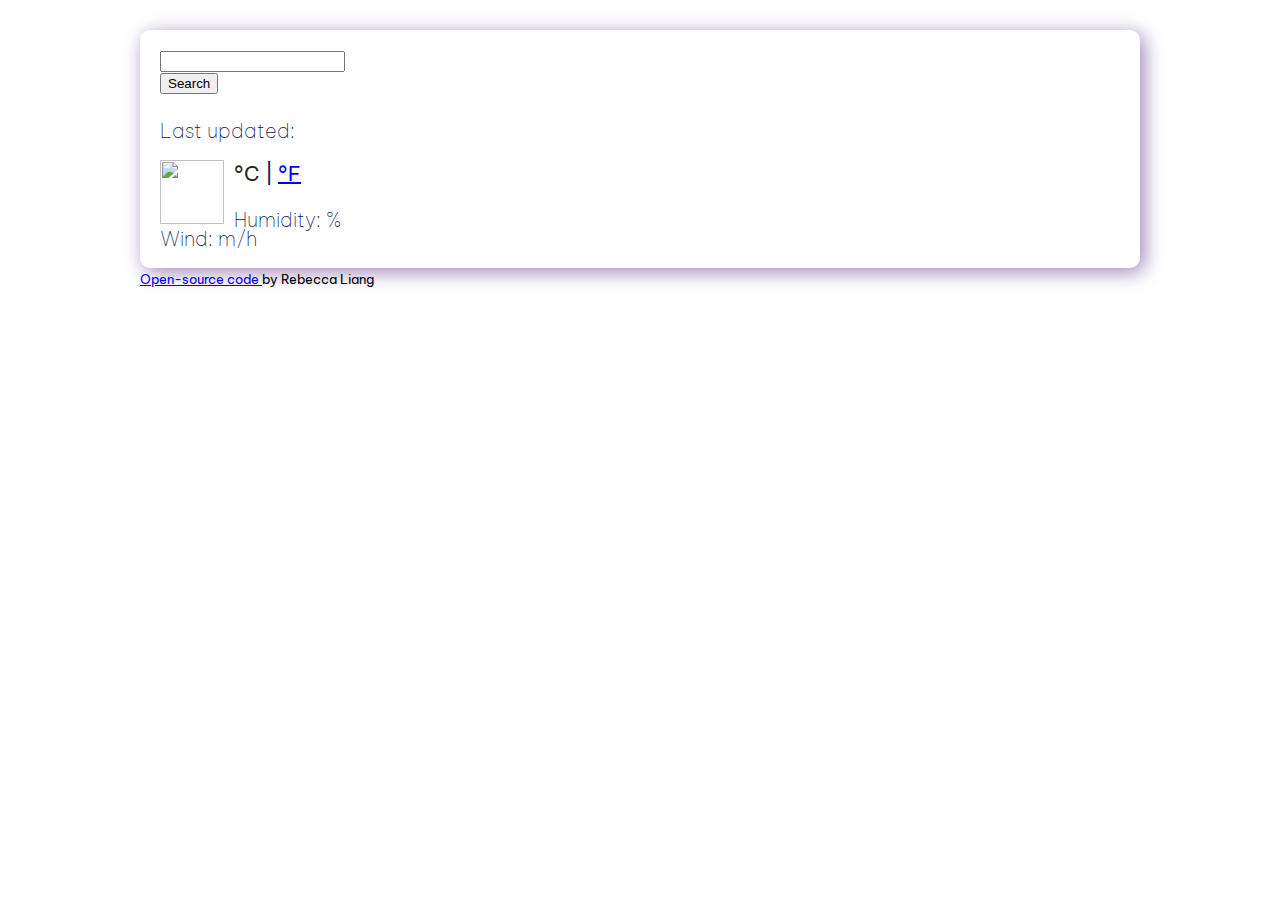
==== index.html @ cea94def "Added index.html" ====
<!DOCTYPE html>
<html lang="en">
  <head>
    <meta charset="UTF-8" />
    <meta http-equiv="X-UA-Compatible" content="IE=edge" />
    <meta name="viewport" content="width=device-width, initial-scale=1.0" />
    <title>Weather App</title>
    <link rel="stylesheet" href="src/style.css" />
    <link rel="preconnect" href="https://fonts.googleapis.com" />
    <link rel="preconnect" href="https://fonts.gstatic.com" crossorigin />
    <link
      href="https://fonts.googleapis.com/css2?family=Be+Vietnam+Pro:wght@100;200;300;400&display=swap"
      rel="stylesheet"
    />
    <link
      href="https://cdn.jsdelivr.net/npm/bootstrap@5.1.3/dist/css/bootstrap.min.css"
      rel="stylesheet"
      integrity="sha384-1BmE4kWBq78iYhFldvKuhfTAU6auU8tT94WrHftjDbrCEXSU1oBoqyl2QvZ6jIW3"
      crossorigin="anonymous"
    />
    <script
      src="https://kit.fontawesome.com/ab0c0b0282.js"
      crossorigin="anonymous"
    ></script>
    <script src="https://cdn.jsdelivr.net/npm/axios/dist/axios.min.js"></script>
  </head>

  <body>
    <div class="container">
      <div class="weather-app-wrapper">
        <div class="weather-app">
          <form id="search-form" class="mb-3">
            <div class="row">
              <div class="col-9">
                <input
                  type="search"
                  palceholder="Enter a city name..."
                  class="form-control"
                  id="city-input"
                  autocomplete="off"
                />
              </div>
              <div class="col-3">
                <input
                  type="submit"
                  value="Search"
                  class="btn btn-outline-secondary"
                />
              </div>
            </div>
          </form>
          <div class="overview">
            <h1 id="city"></h1>
            <ul>
              <li>
                Last updated:
                <span id="date"></span>
              </li>
              <li id="description"></li>
            </ul>
          </div>

          <div class="row">
            <div class="col-6">
              <div class="clearfix weather-temperature">
                <img src="" id="icon" class="float-left" alt="" />
                <div class="float-left">
                  <strong id="temperature"></strong>
                  <span class="units">
                    <a href="#" id="celsius" class="active">°C</a>
                    |
                    <a href="#" id="fahrenheit">°F</a>
                  </span>
                </div>
              </div>
            </div>

            <div class="col-6">
              <ul>
                <li>
                  Humidity:
                  <span id="humidity"></span>
                  %
                </li>
                <li>
                  Wind:
                  <span id="wind"></span>
                  m/h
                </li>
              </ul>
            </div>
          </div>
          <div class="weather-forecast" id="forecast"></div>
        </div>
        <small>
          <a
            href="https://github.com/yingerliang/vanilla-weather-app"
            target="_blank"
          >
            Open-source code
          </a>
          by Rebecca Liang
        </small>
      </div>
    </div>
    <script src="src/script.js"></script>
  </body>
</html>
---- src/style.css ----
body {
  font-family: 'Be Vietnam Pro', sans-serif;
}

h1 {
  color: #9d84b7;
  font-size: 40px;
  line-height: 28px;
  font-weight: 100;
}

ul {
  margin: 0;
  padding: 0;
  list-style: none;
}

li {
  color: #091353;
  margin: 0;
  padding: 0;
  font-size: 20px;
  font-weight: 100;
  line-height: 19px;
}

li:first-letter {
  text-transform: capitalize;
}

.weather-app-wrapper {
  max-width: 1000px;
  margin: 30px auto;
}

.weather-app {
  color: #9d84b7;
  padding: 20px;
  border-radius: 10px;
  box-shadow: 4px 4px 20px;
  border: 1px soldi #091353;
}

.overview {
  margin-bottom: 20px;
}

.weather-temperature img {
  margin-right: 10px;
  float: left;
  height: 64px;
  width: 64px;
}

.weather-temperature strong {
  color: #091353;
  font-size: 50px;
  font-weight: 400;
  line-height: 1;
}

.weather-temperature .units {
  position: relative;
  font-size: 20px;
  color: #091353;
  top: -22px;
}

.weather-temperature .active {
  color: rgb(33, 33, 33);
  cursor: default;
  text-decoration: none;
}
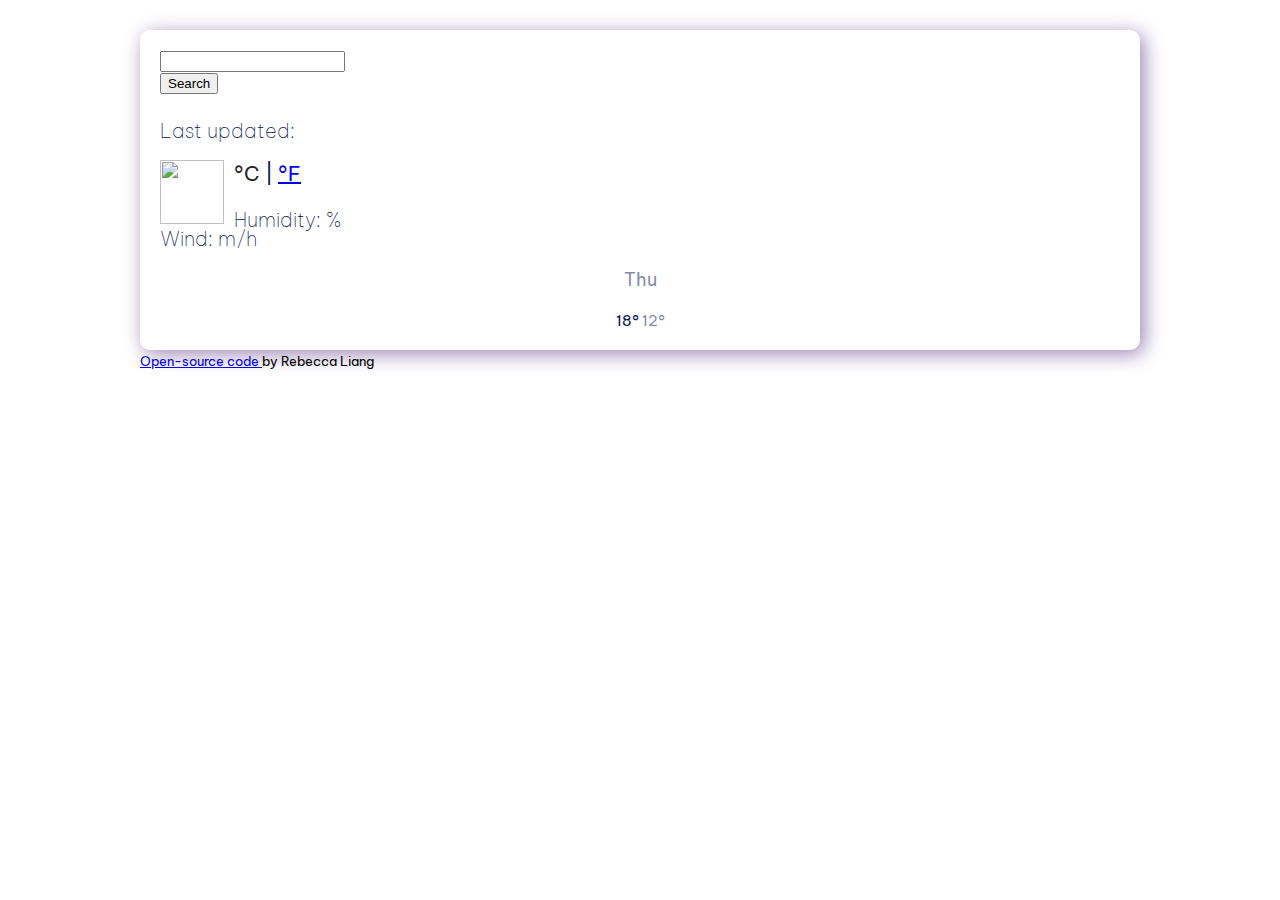
==== commit 1d422edf: "Added weather forecast" ====
--- a/index.html
+++ b/index.html
@@ -90,7 +90,24 @@
               </ul>
             </div>
           </div>
-          <div class="weather-forecast" id="forecast"></div>
+          <div class="weather-forecast" id="forecast">
+            <div class="row">
+              <div class="col-2">
+                <div class="weather-forecast-date">
+                  Thu
+                </div>
+                <img
+                  src="http://openweathermap.org/img/wn/01n@2x.png"
+                  alt=""
+                  width="42"
+                />
+                <div class="weather-forcast-temperature">
+                  <span class="weather-forcast-temperature-max">18°</span>
+                  <span class="weather-forcast-temperature-min">12°</span>
+                </div>
+              </div>
+            </div>
+          </div>
         </div>
         <small>
           <a
--- a/src/style.css
+++ b/src/style.css
@@ -71,3 +71,21 @@
   cursor: default;
   text-decoration: none;
 }
+
+.weather-forecast {
+  margin-top: 20px;
+  text-align: center;
+  color: #091353;
+}
+
+.weather-forecast-date {
+  font-size: 18px;
+  opacity: 0.5;
+}
+
+.weather-forcast-temperature-min {
+  opacity: 0.5;
+}
+.weather-forcast-temperature {
+  font-size: 15px;
+}
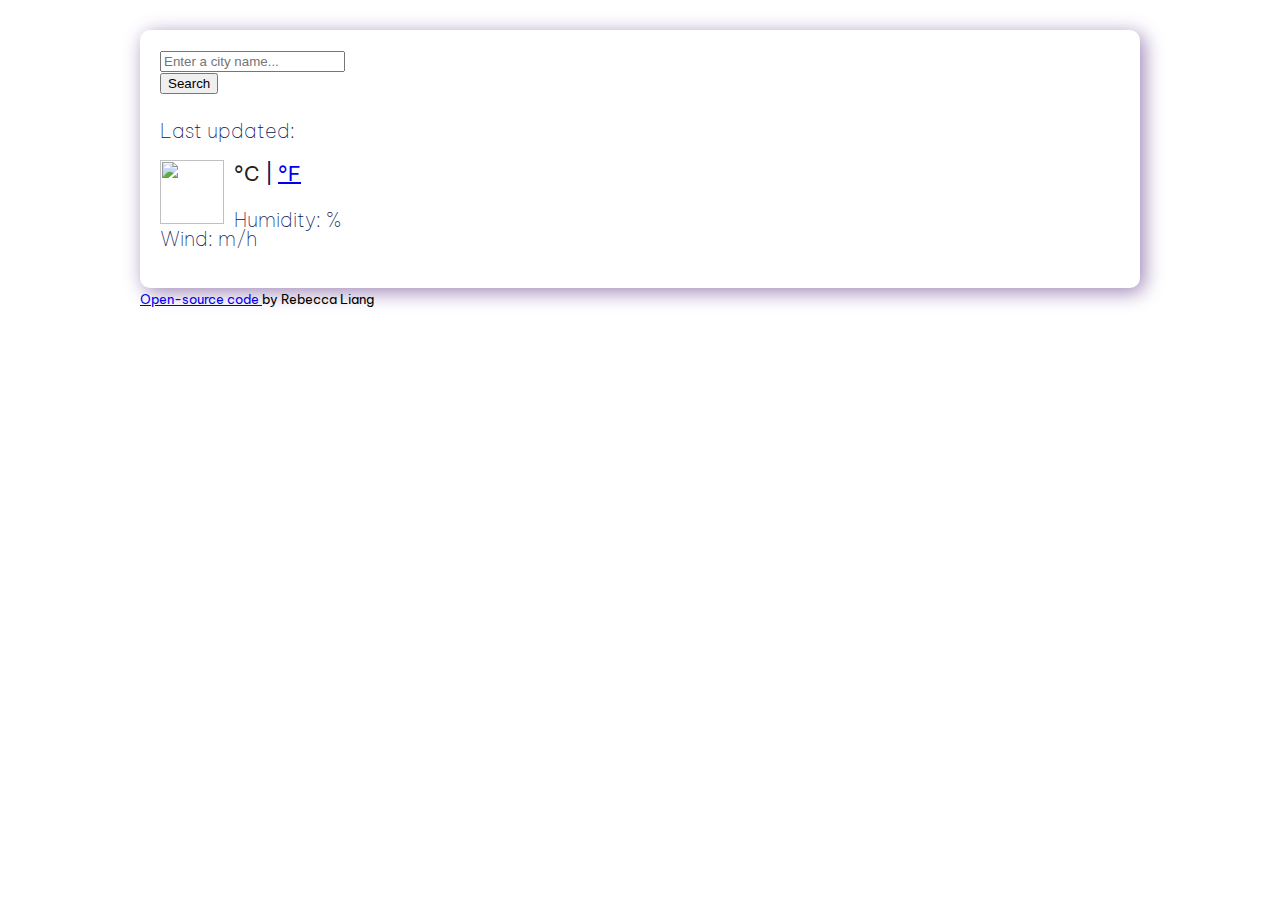
==== commit 2e42ff7a: "Display forecast using API" ====
--- a/index.html
+++ b/index.html
@@ -34,7 +34,7 @@
               <div class="col-9">
                 <input
                   type="search"
-                  palceholder="Enter a city name..."
+                  placeholder="Enter a city name..."
                   class="form-control"
                   id="city-input"
                   autocomplete="off"
@@ -90,24 +90,7 @@
               </ul>
             </div>
           </div>
-          <div class="weather-forecast" id="forecast">
-            <div class="row">
-              <div class="col-2">
-                <div class="weather-forecast-date">
-                  Thu
-                </div>
-                <img
-                  src="http://openweathermap.org/img/wn/01n@2x.png"
-                  alt=""
-                  width="42"
-                />
-                <div class="weather-forcast-temperature">
-                  <span class="weather-forcast-temperature-max">18°</span>
-                  <span class="weather-forcast-temperature-min">12°</span>
-                </div>
-              </div>
-            </div>
-          </div>
+          <div class="weather-forecast" id="forecast"></div>
         </div>
         <small>
           <a
--- a/src/style.css
+++ b/src/style.css
@@ -83,7 +83,7 @@
   opacity: 0.5;
 }
 
-.weather-forcast-temperature-min {
+.weather-forecast-temperature-min {
   opacity: 0.5;
 }
 .weather-forcast-temperature {
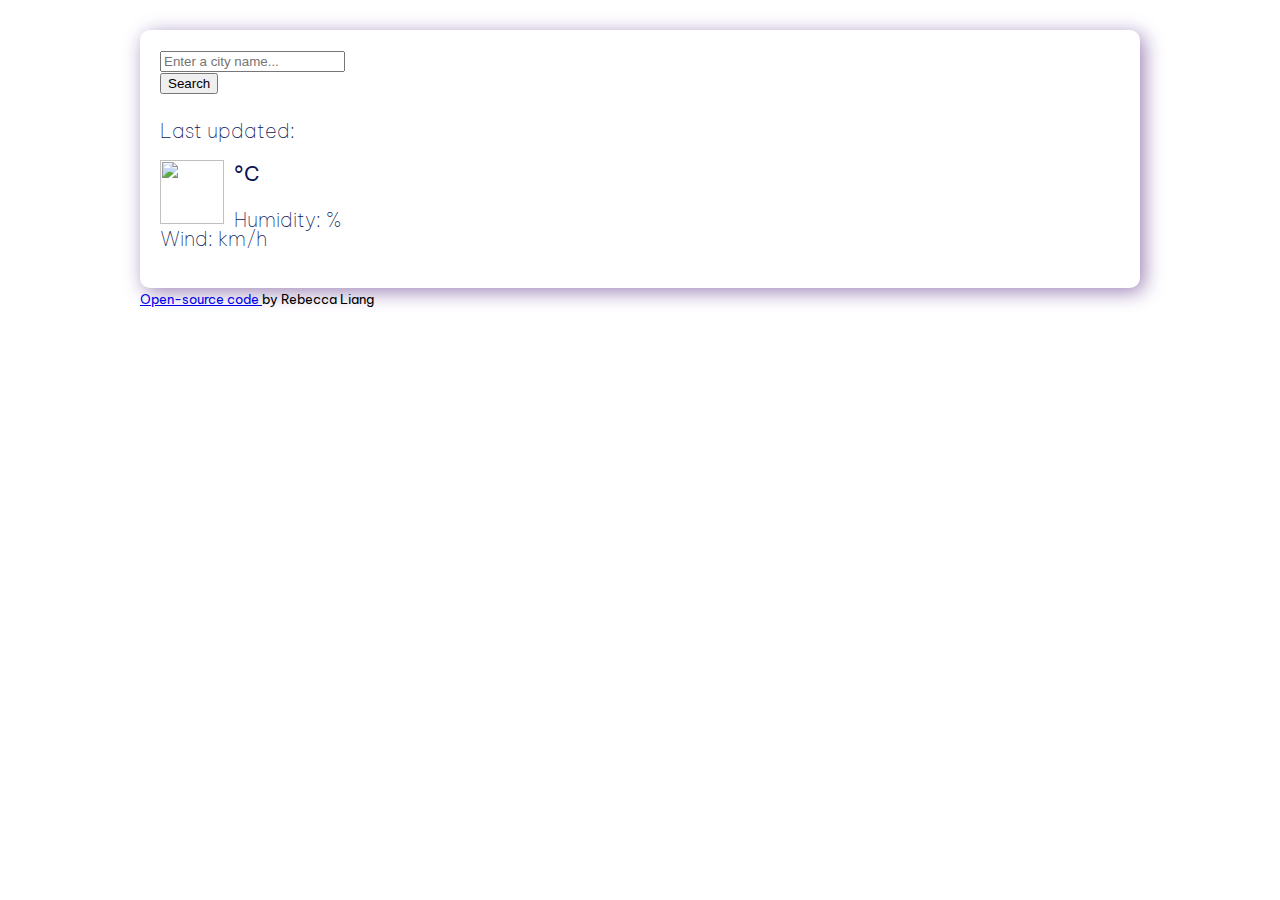
==== commit 8b5bafb3: "Removed unit conversion" ====
--- a/index.html
+++ b/index.html
@@ -67,9 +67,7 @@
                 <div class="float-left">
                   <strong id="temperature"></strong>
                   <span class="units">
-                    <a href="#" id="celsius" class="active">°C</a>
-                    |
-                    <a href="#" id="fahrenheit">°F</a>
+                    °C
                   </span>
                 </div>
               </div>
@@ -85,7 +83,7 @@
                 <li>
                   Wind:
                   <span id="wind"></span>
-                  m/h
+                  km/h
                 </li>
               </ul>
             </div>
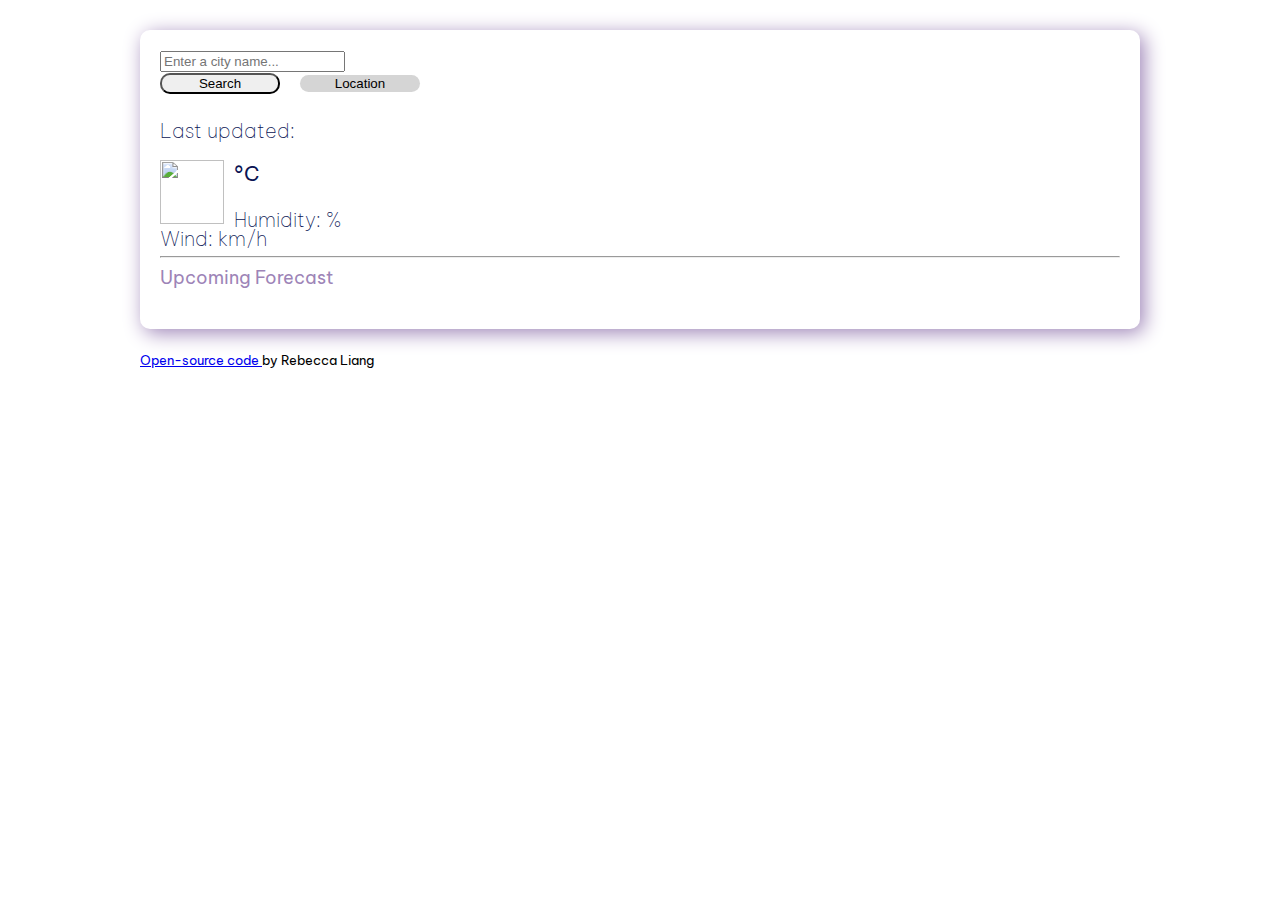
==== commit 1257d181: "Added location button" ====
--- a/index.html
+++ b/index.html
@@ -31,7 +31,7 @@
         <div class="weather-app">
           <form id="search-form" class="mb-3">
             <div class="row">
-              <div class="col-9">
+              <div class="col-8">
                 <input
                   type="search"
                   placeholder="Enter a city name..."
@@ -40,12 +40,22 @@
                   autocomplete="off"
                 />
               </div>
-              <div class="col-3">
-                <input
-                  type="submit"
-                  value="Search"
+              <div class="col-4">
+                <button
+                class="btn btn-primary"
+                type="button"
+                id="search-button"
+              >
+                Search
+
+                <button
                   class="btn btn-outline-secondary"
-                />
+                  type="button"
+                  id="location-button"
+                >
+                  Location
+                  <i class="fa-solid fa-location-arrow" id="location-arrow"></i>
+                </button>
               </div>
             </div>
           </form>
@@ -88,8 +98,12 @@
               </ul>
             </div>
           </div>
+
+          <hr />
+          <span id="upcoming-forecast">Upcoming Forecast</span>
           <div class="weather-forecast" id="forecast"></div>
         </div>
+        <br />
         <small>
           <a
             href="https://github.com/yingerliang/vanilla-weather-app"
--- a/src/style.css
+++ b/src/style.css
@@ -7,6 +7,7 @@
   font-size: 40px;
   line-height: 28px;
   font-weight: 100;
+  margin-bottom: 0;
 }
 
 ul {
@@ -89,3 +90,23 @@
 .weather-forcast-temperature {
   font-size: 15px;
 }
+
+#search-button {
+  width: 120px;
+}
+#location-button {
+  margin-left: 20px;
+  background-color: #d5d5d5;
+  border: #d5d5d5;
+  width: 120px;
+  color: black;
+}
+
+#search-button,
+#location-button {
+  border-radius: 10px;
+}
+
+#upcoming-forecast {
+  font-size: 18px;
+}
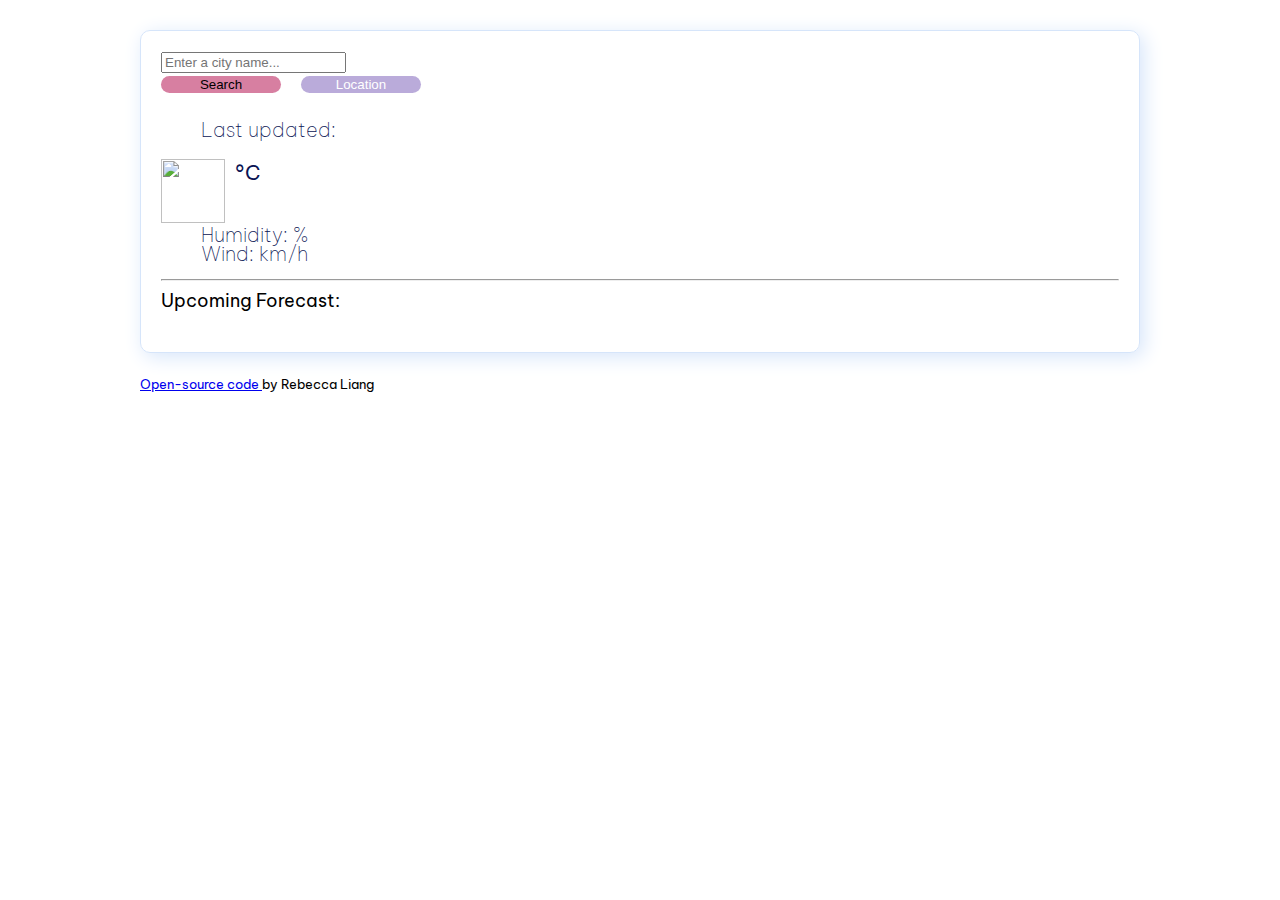
==== commit 20d7ee2e: "Added JS for location button" ====
--- a/index.html
+++ b/index.html
@@ -100,7 +100,7 @@
           </div>
 
           <hr />
-          <span id="upcoming-forecast">Upcoming Forecast</span>
+          <span id="upcoming-forecast">Upcoming Forecast:</span>
           <div class="weather-forecast" id="forecast"></div>
         </div>
         <br />
--- a/src/style.css
+++ b/src/style.css
@@ -3,7 +3,7 @@
 }
 
 h1 {
-  color: #9d84b7;
+  color: #baabda;
   font-size: 40px;
   line-height: 28px;
   font-weight: 100;
@@ -11,15 +11,12 @@
 }
 
 ul {
-  margin: 0;
-  padding: 0;
   list-style: none;
 }
 
 li {
   color: #091353;
-  margin: 0;
-  padding: 0;
+  padding-left: 0px;
   font-size: 20px;
   font-weight: 100;
   line-height: 19px;
@@ -35,11 +32,11 @@
 }
 
 .weather-app {
-  color: #9d84b7;
+  color: #d6e5fa;
   padding: 20px;
   border-radius: 10px;
   box-shadow: 4px 4px 20px;
-  border: 1px soldi #091353;
+  border: 1px solid #d6e5fa;
 }
 
 .overview {
@@ -73,6 +70,24 @@
   text-decoration: none;
 }
 
+#search-button {
+  width: 120px;
+  background-color: #d77fa1;
+  border: #d77fa1;
+}
+#location-button {
+  margin-left: 20px;
+  background-color: #baabda;
+  border: #baabda;
+  width: 120px;
+  color: white;
+}
+
+#search-button,
+#location-button {
+  border-radius: 10px;
+}
+
 .weather-forecast {
   margin-top: 20px;
   text-align: center;
@@ -91,22 +106,7 @@
   font-size: 15px;
 }
 
-#search-button {
-  width: 120px;
-}
-#location-button {
-  margin-left: 20px;
-  background-color: #d5d5d5;
-  border: #d5d5d5;
-  width: 120px;
+#upcoming-forecast {
+  font-size: 18px;
   color: black;
 }
-
-#search-button,
-#location-button {
-  border-radius: 10px;
-}
-
-#upcoming-forecast {
-  font-size: 18px;
-}
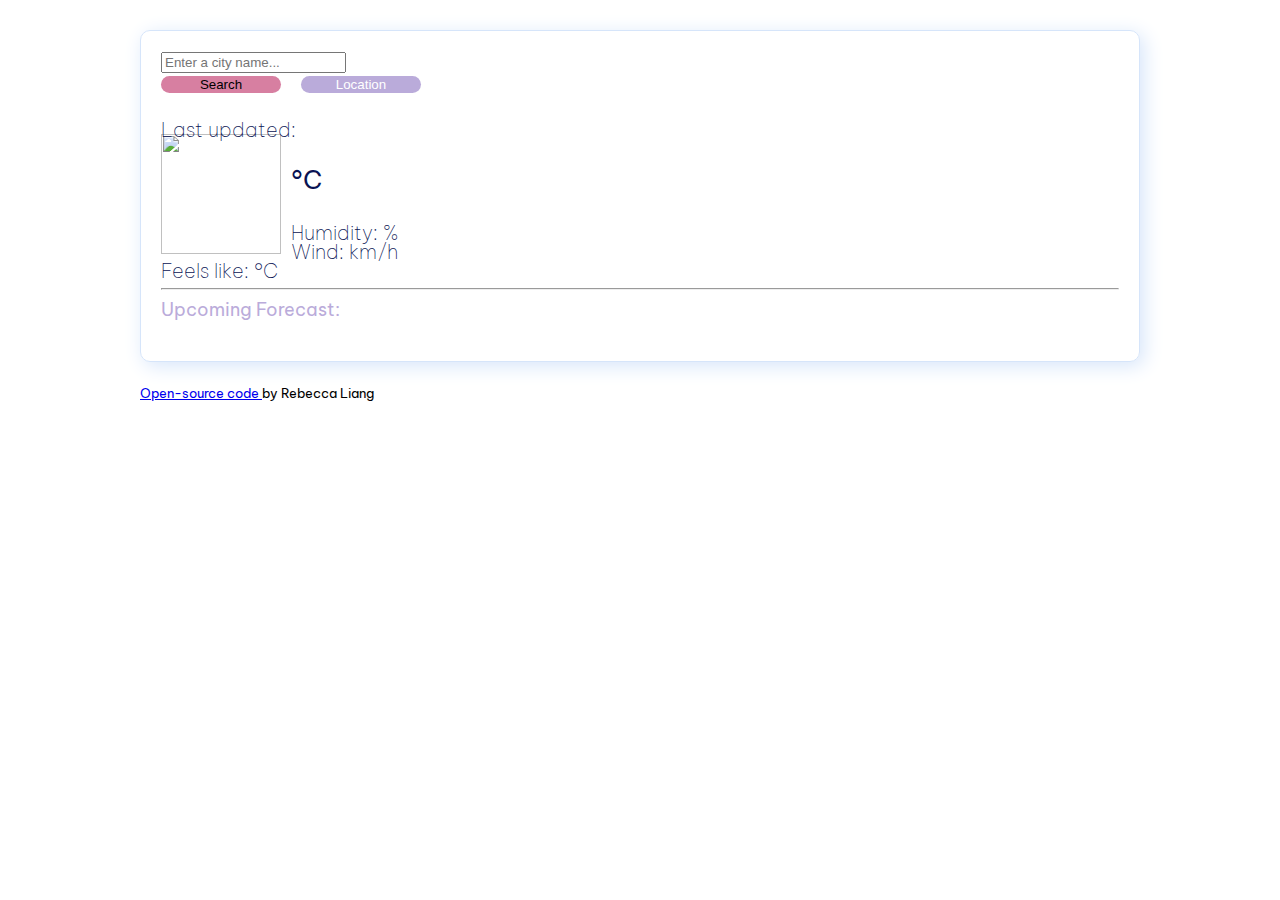
==== commit 738e09ea: "Added styling & fees like temp" ====
--- a/index.html
+++ b/index.html
@@ -95,6 +95,11 @@
                   <span id="wind"></span>
                   km/h
                 </li>
+                <li>
+                  Feels like: 
+                  <span id="feels-like"></span>
+                  °C
+                </li>
               </ul>
             </div>
           </div>
--- a/src/style.css
+++ b/src/style.css
@@ -6,17 +6,21 @@
   color: #baabda;
   font-size: 40px;
   line-height: 28px;
-  font-weight: 100;
-  margin-bottom: 0;
+  font-weight: 700;
+  padding-left: 2rem;
 }
 
 ul {
-  list-style: none;
+  margin: 0;
+  padding: 0;
+  display: block;
 }
 
 li {
+  list-style: none;
+  margin: 0;
+  padding: 0;
   color: #091353;
-  padding-left: 0px;
   font-size: 20px;
   font-weight: 100;
   line-height: 19px;
@@ -46,22 +50,23 @@
 .weather-temperature img {
   margin-right: 10px;
   float: left;
-  height: 64px;
-  width: 64px;
+  height: 120px;
+  width: 120px;
+  margin-top: -25px;
 }
 
 .weather-temperature strong {
   color: #091353;
-  font-size: 50px;
-  font-weight: 400;
+  font-size: 64px;
+  font-weight: 500;
   line-height: 1;
 }
 
 .weather-temperature .units {
   position: relative;
-  font-size: 20px;
+  font-size: 25px;
   color: #091353;
-  top: -22px;
+  top: -25px;
 }
 
 .weather-temperature .active {
@@ -75,6 +80,7 @@
   background-color: #d77fa1;
   border: #d77fa1;
 }
+
 #location-button {
   margin-left: 20px;
   background-color: #baabda;
@@ -83,6 +89,7 @@
   color: white;
 }
 
+#search-city,
 #search-button,
 #location-button {
   border-radius: 10px;
@@ -99,6 +106,11 @@
   opacity: 0.5;
 }
 
+.weather-forecast img {
+  height: 64px;
+  width: 64px;
+}
+
 .weather-forecast-temperature-min {
   opacity: 0.5;
 }
@@ -108,5 +120,5 @@
 
 #upcoming-forecast {
   font-size: 18px;
-  color: black;
+  color: #baabda;
 }
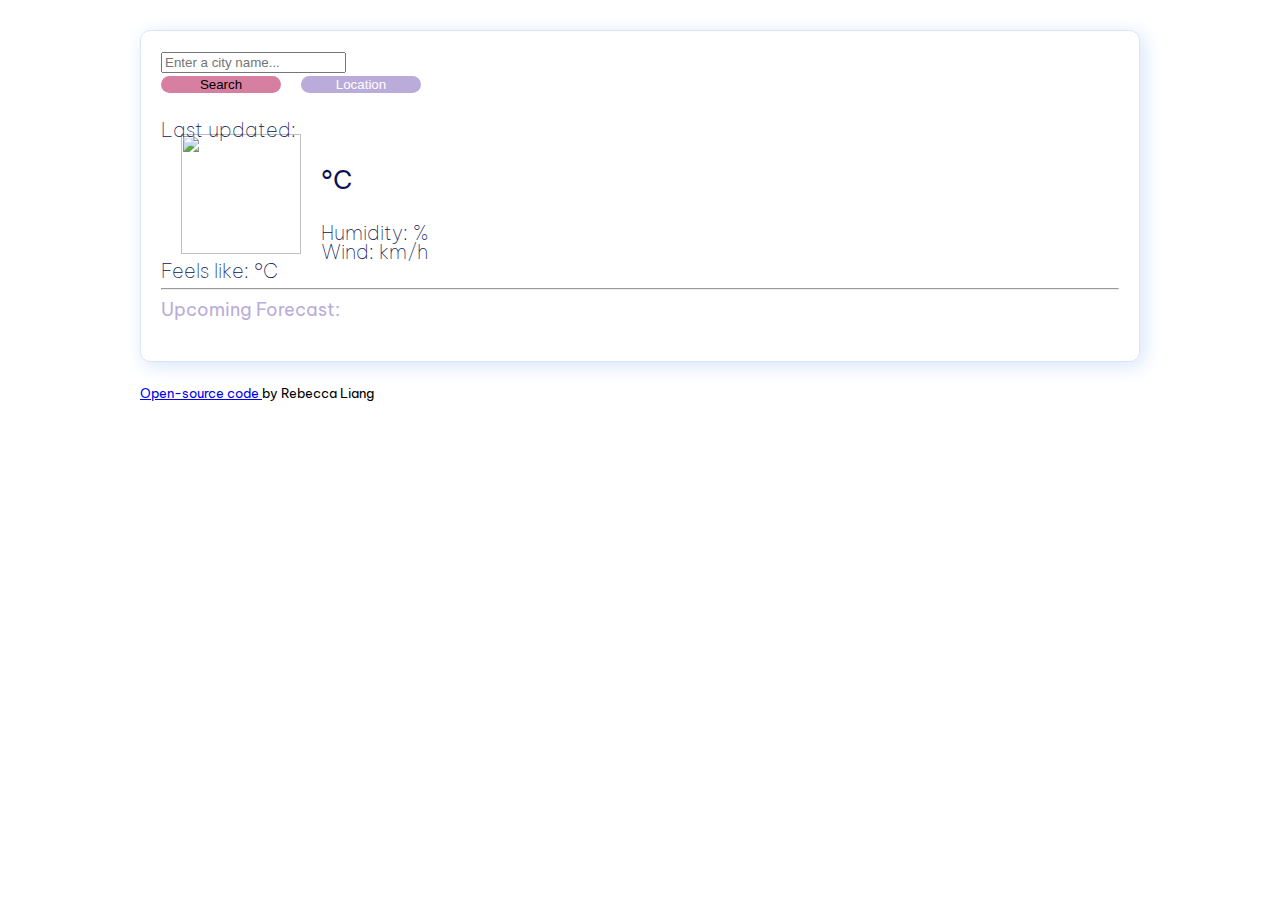
==== commit 1f4af1c9: "Changed style.css" ====
--- a/index.html
+++ b/index.html
@@ -5,7 +5,7 @@
     <meta http-equiv="X-UA-Compatible" content="IE=edge" />
     <meta name="viewport" content="width=device-width, initial-scale=1.0" />
     <title>Weather App</title>
-    <link rel="stylesheet" href="src/style.css" />
+    
     <link rel="preconnect" href="https://fonts.googleapis.com" />
     <link rel="preconnect" href="https://fonts.gstatic.com" crossorigin />
     <link
@@ -18,6 +18,7 @@
       integrity="sha384-1BmE4kWBq78iYhFldvKuhfTAU6auU8tT94WrHftjDbrCEXSU1oBoqyl2QvZ6jIW3"
       crossorigin="anonymous"
     />
+    <link rel="stylesheet" href="src/style.css" />
     <script
       src="https://kit.fontawesome.com/ab0c0b0282.js"
       crossorigin="anonymous"
--- a/src/style.css
+++ b/src/style.css
@@ -1,5 +1,5 @@
 body {
-  font-family: 'Be Vietnam Pro', sans-serif;
+  font-family: "Be Vietnam Pro", sans-serif;
 }
 
 h1 {
@@ -7,7 +7,6 @@
   font-size: 40px;
   line-height: 28px;
   font-weight: 700;
-  padding-left: 2rem;
 }
 
 ul {
@@ -48,7 +47,8 @@
 }
 
 .weather-temperature img {
-  margin-right: 10px;
+  margin-right: 20px;
+  margin-left: 20px;
   float: left;
   height: 120px;
   width: 120px;
